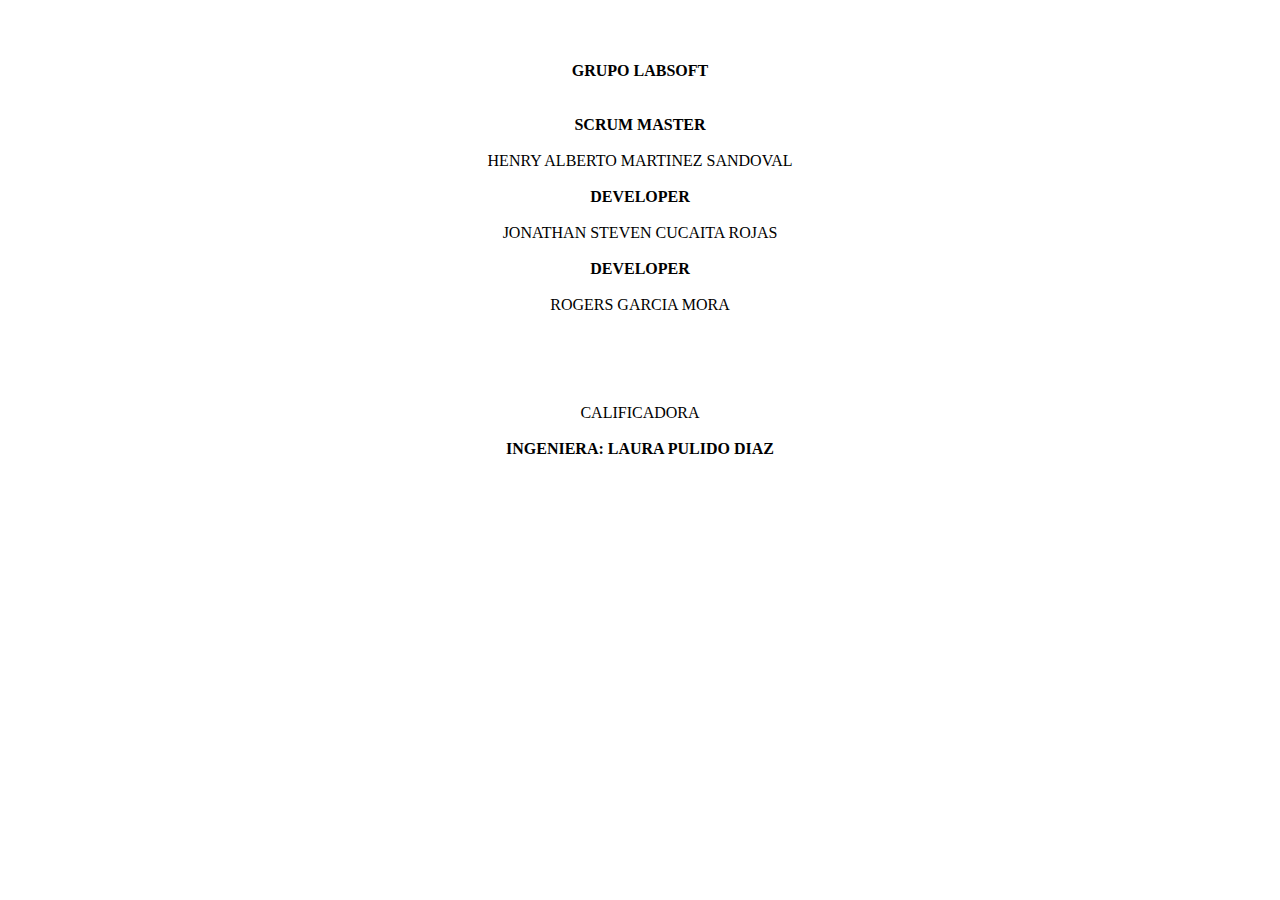
==== index.html @ b3ba43e6 "Create index.html" ====
<html>

<body>
</b>


<center>
<br><br><br><tittle><b> GRUPO LABSOFT</b> </title><br><br><br>
<b> SCRUM MASTER </b><br><br>
 <p1> HENRY ALBERTO MARTINEZ SANDOVAL  </p1><br><br>
<b> DEVELOPER </b><br><br>
 <p1> JONATHAN STEVEN  CUCAITA ROJAS  </p1><br><br>
<b> DEVELOPER </b><br><br>
 <p1> ROGERS GARCIA MORA  </p1><br><br><br><br><br><br>
<p1> CALIFICADORA  </p1><br><br>
<p1><b> INGENIERA: LAURA PULIDO DIAZ  </b></p1><br><br>
</center>

</body>

</html>
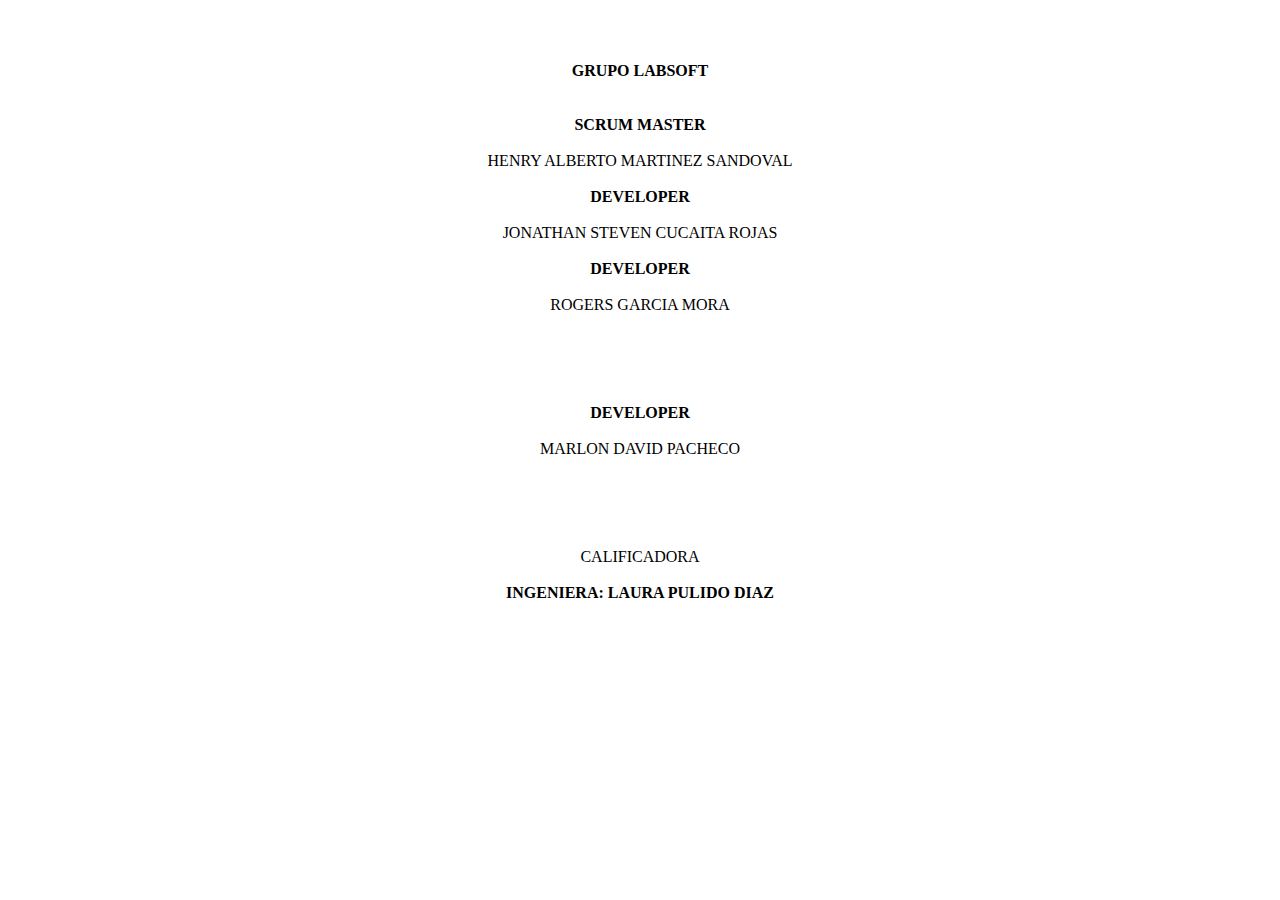
==== commit 69589f0c: "Update index.html" ====
--- a/index.html
+++ b/index.html
@@ -12,6 +12,8 @@
  <p1> JONATHAN STEVEN  CUCAITA ROJAS  </p1><br><br>
 <b> DEVELOPER </b><br><br>
  <p1> ROGERS GARCIA MORA  </p1><br><br><br><br><br><br>
+<b> DEVELOPER </b><br><br>
+ <p1> MARLON DAVID PACHECO  </p1><br><br><br><br><br><br>
 <p1> CALIFICADORA  </p1><br><br>
 <p1><b> INGENIERA: LAURA PULIDO DIAZ  </b></p1><br><br>
 </center>
